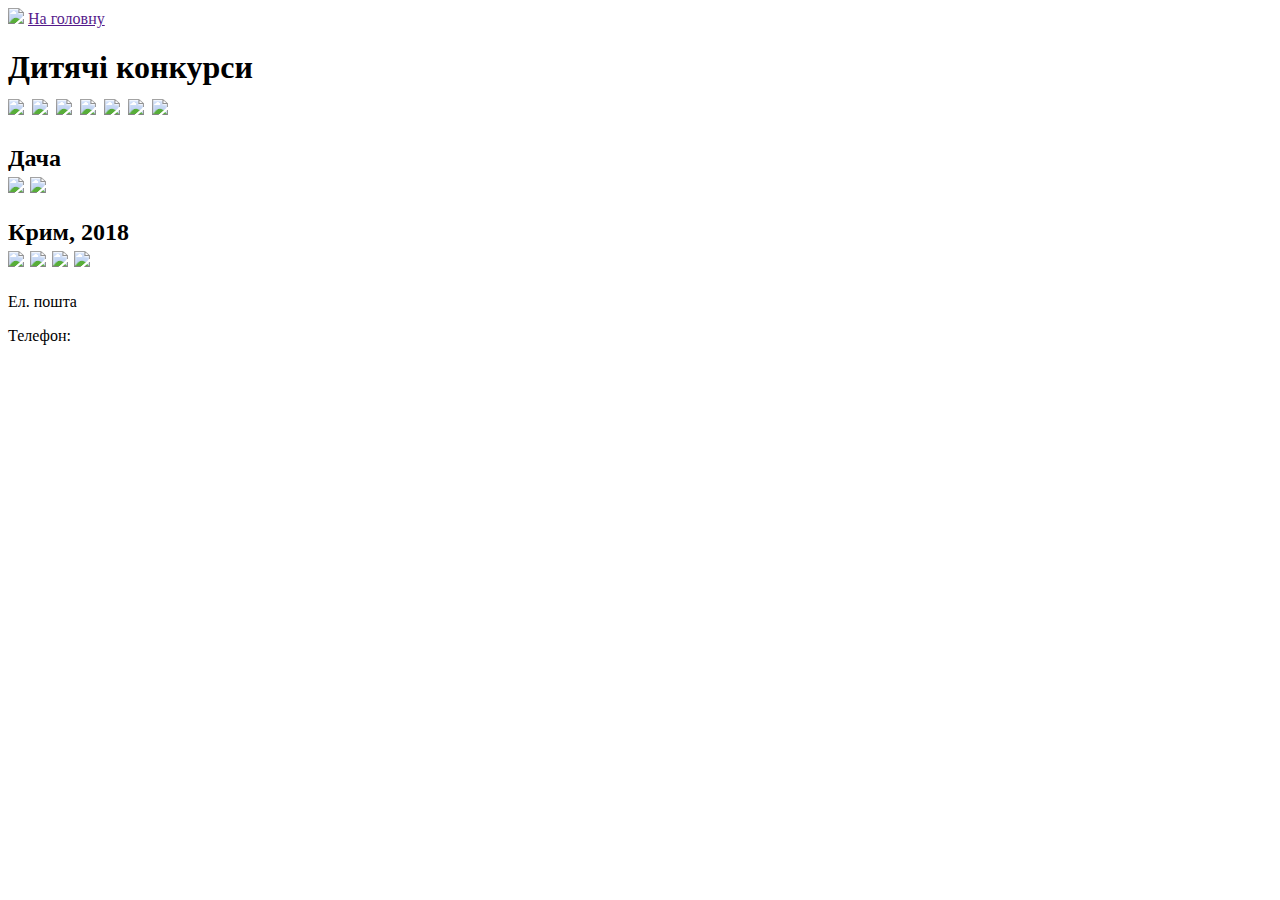
==== index2.html @ 77b8a19b "Create index2.html" ====
<html>
<head>
	<link rel="stylesheet" type="text/css" href="">
	<title></title>
</head>
<body>
	<header>
		<img src="https://learn.logikaschool.com/uploads/2021/01/logo_0_1611261359.svg">
		<a href="">На головну</a>
	</header>

	<main>
		<h1>Дитячі конкурси<br>
			<img src="https://learn.logikaschool.com/uploads/2021/01/needlework-2375686_1920%201_0_1611261645.png">
			<img src="https://learn.logikaschool.com/uploads/2021/01/tram-1883143_640%201_0_1611261646.png">
			<img src="https://learn.logikaschool.com/uploads/2021/01/handmade-childrens-work-4823797_1920%201_0_1611261645.png">
			<img src="https://learn.logikaschool.com/uploads/2021/01/owl-2199129_1920%201_0_1611261645.png">
			<img src="https://learn.logikaschool.com/uploads/2021/01/crafts-out-of-clay-752738_640%201_0_1611261645.png">
			<img src="https://learn.logikaschool.com/uploads/2021/01/baby-doll-1172494_1920%201_0_1611261645.png">
			<img src="https://learn.logikaschool.com/uploads/2021/01/amber-3390188_1920%201_0_1611261645.png"></h1>
		<h2>Дача <br>
			<img src="https://learn.logikaschool.com/uploads/2021/01/vegetables-1892900_1920%201_0_1611261646.png">
			<img src="https://learn.logikaschool.com/uploads/2021/01/flora-3798010_1920%201_0_1611261645.png">
		</h2>
		<h2> Крим, 2018<br>
			<img src="https://learn.logikaschool.com/uploads/2021/01/sea-2097890_1920%201_0_1611261646.png">
			<img src="https://learn.logikaschool.com/uploads/2021/01/hand-3479706_1920%201_0_1611261645.png">
			<img src="https://learn.logikaschool.com/uploads/2021/01/mountains-4982333_1920%201_0_1611261645.png">
			<img src="https://learn.logikaschool.com/uploads/2021/01/sochi-952140_1920%201_0_1611261646.png">
		</h2>		
		
	</main>

	<footer>
		<p> Ел. пошта</p>
		<p> Телефон:</p>
	
	</footer>

</body>
</html>
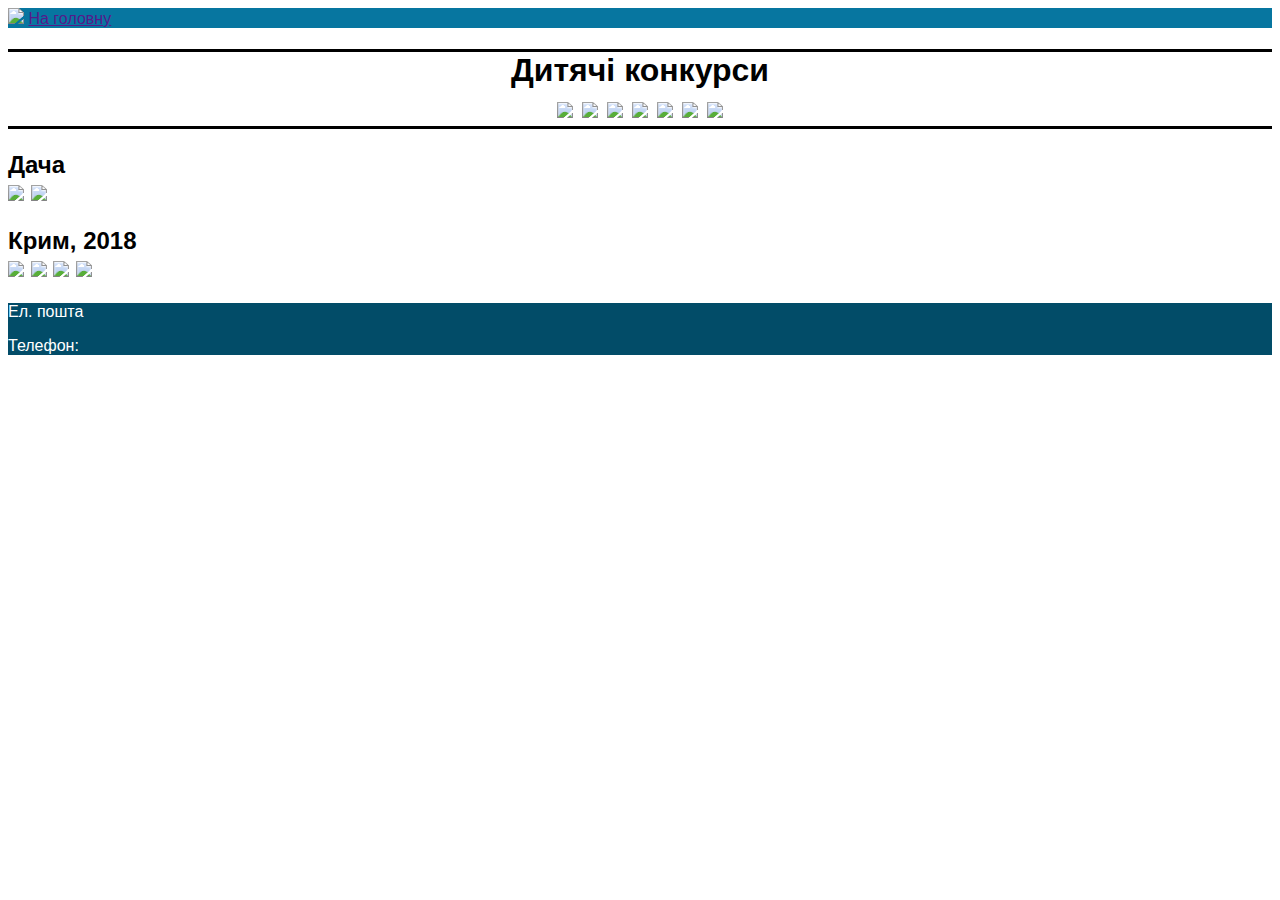
==== commit 548a615f: "Update index2.html" ====
--- a/index2.html
+++ b/index2.html
@@ -1,7 +1,7 @@
 
 <html>
 <head>
-	<link rel="stylesheet" type="text/css" href="">
+	<link rel="stylesheet" type="text/css" href="css.css">
 	<title></title>
 </head>
 <body>
--- a/css.css
+++ b/css.css
@@ -0,0 +1,32 @@
+body {
+    font-family: sans-serif;
+}
+header{
+    background-color: #0776A0;
+}
+
+.t {
+    text-align: center;
+}
+
+.v{
+    color: #FF2C00;
+}
+n{
+ text-align: center;
+ border-top: black 3px solid;
+}
+
+h1{
+    text-align: center;
+ border-bottom:  black 3px solid;
+ border-top: black 3px solid;
+}
+
+footer{
+    background-color: #024C68;
+}
+
+footer{
+    color:white;
+}
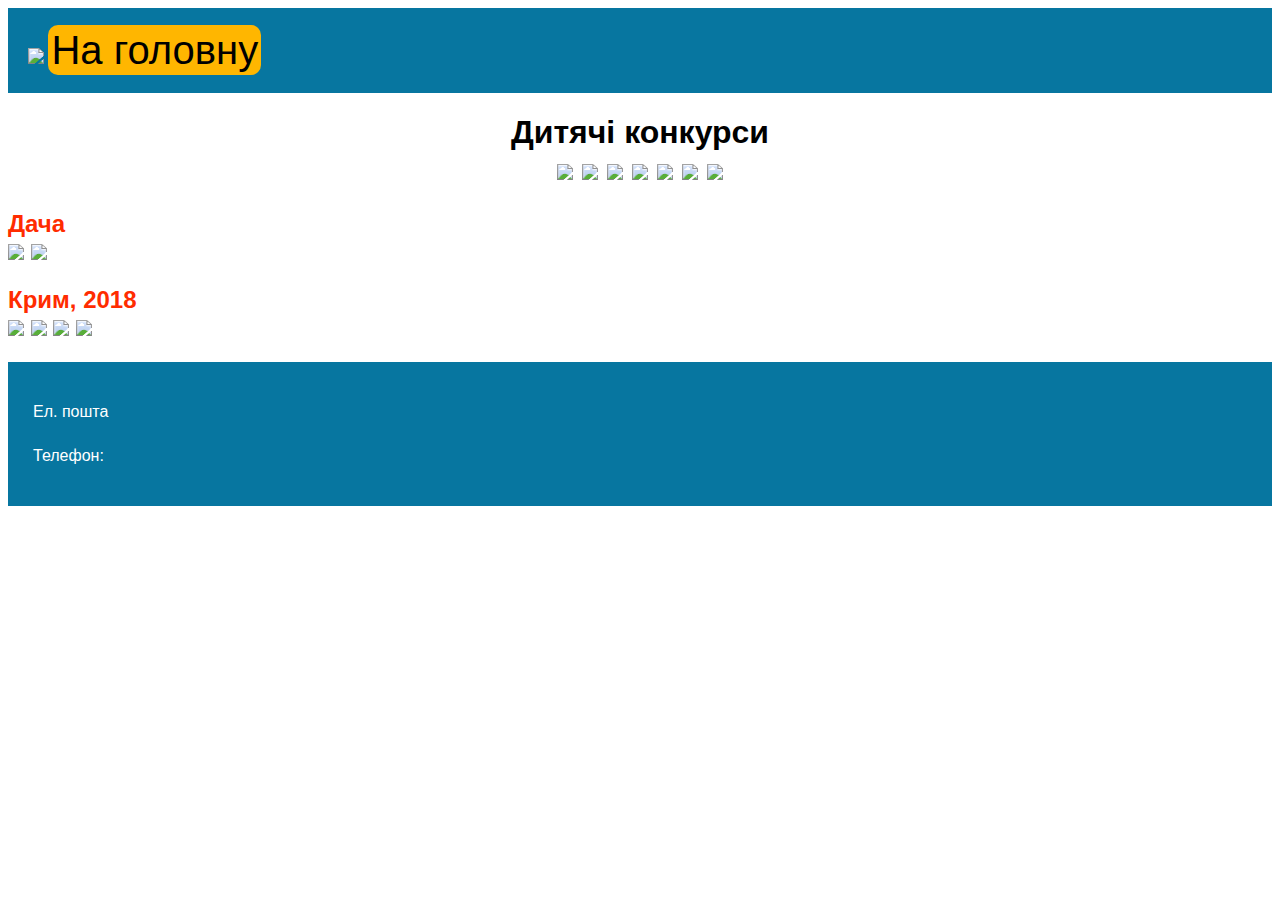
==== commit 60cdb4d2: "Update index2.html" ====
--- a/index2.html
+++ b/index2.html
@@ -1,7 +1,7 @@
 
 <html>
 <head>
-	<link rel="stylesheet" type="text/css" href="css.css">
+	<link rel="stylesheet" type="text/css" href="css2.css">
 	<title></title>
 </head>
 <body>
--- a/css2.css
+++ b/css2.css
@@ -0,0 +1,54 @@
+body {
+    font-family: sans-serif;
+}
+a {
+	background-color: #FFB600;
+	border-radius: 10px;
+    text-decoration: none;
+    font-size: 40px;
+    padding: 3px;
+    color: black;
+}
+header {
+    background-color: #0776A0;
+    margin: 0px;
+    padding: 20px;
+    
+}
+h1 {
+    text-align: center;
+}
+h2 {
+   text-align: left;
+   color: #FF2C00; 
+}
+ul {
+    list-style:url(https://learn.logikaschool.com/uploads/2021/01/Arrow%201_0_1611261359.svg);
+    padding-bottom: 10px;
+    margin: 30px;
+    border-color: tomato;
+    padding: 10PX;
+}
+li {
+padding-bottom: 30px; 
+margin: 10px;
+background-color: tomato;
+}
+.cvt {
+    border-top: black 3px solid;
+    border-bottom: black 3px solid;
+    padding: 30px;
+    margin-right: 0px;
+    margin-left: 0px;
+
+}
+footer {
+    background-color: #0776A0;
+    color: white;
+    padding: 20px;
+
+   
+}
+footer p {
+    padding: 5px;
+}
